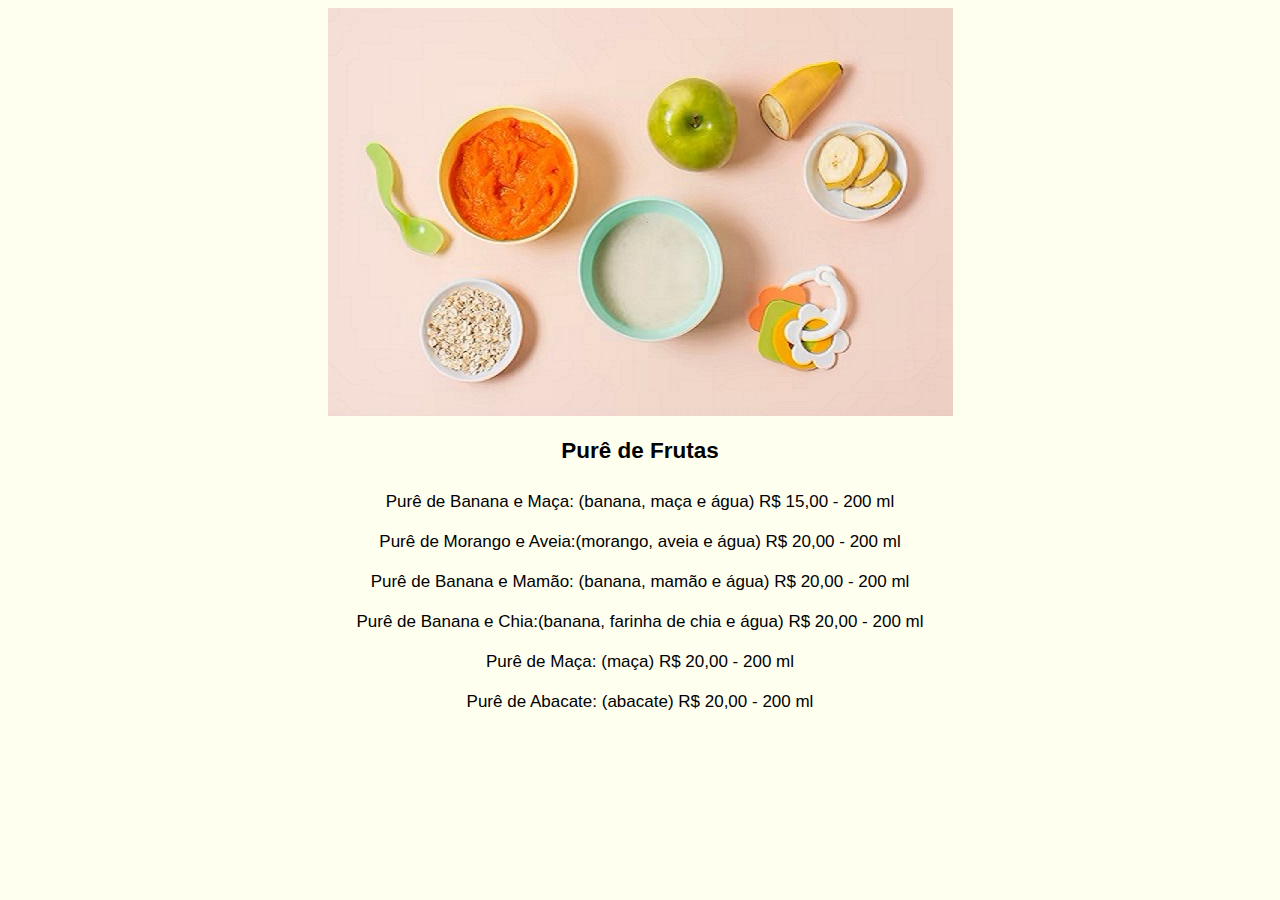
==== Purê de Frutas.html @ 473ea643 "Cardápio" ====
<!DOCTYPE html>
    <html lang="pt-br">
    <head>
		<meta charset="UTF-8">
		<meta name="viewport" content="width=device-width, initial-scale=1.0">
		<link rel="stylesheet" href="style.css">
    <title>Purê de Frutas</title>
    <meta charset="utf-8">
    </head>
    <body>
	<body bgcolor="#Fffff">
	
<div class="bloco2">
<img src="img\pure2.jpg">
<h2>Purê de Frutas</h2>
</div>

	<div class="bloco2_1">
	Purê de Banana e Maça: (banana, maça e água) R$ 15,00 - 200 ml<br>
	<br>
	Purê de Morango e Aveia:(morango, aveia e água) R$ 20,00 - 200 ml<br>
	<br>
	Purê de Banana e Mamão: (banana, mamão e água) R$ 20,00 - 200 ml <br>
	<br>
	Purê de Banana e Chia:(banana, farinha de chia e água) R$ 20,00 - 200 ml <br>
	<br>
	Purê de Maça: (maça) R$ 20,00 - 200 ml <br>
	<br>
	Purê de Abacate: (abacate) R$ 20,00 - 200 ml<br>
	</br>
	</div>	
	</body>
	</html>
---- style.css ----
@charset "UTF-8";

body{
background-color: #8FBC8F";

}
/* index*/
.links{
float: right;
display: block;
background-color: #8FBC8F;
color:"#darkred";

padding: 25px 25px;

font-size: 15px;;

}
.imagem_topo{
background-image:url= ("img/LOGOTIPO1.png");
display:inline;
padding: 10px;
margin: 10px;
text-align: center;
}
.MENU{
font-size:  20px;
font-family:arial;
font-style: inherit;
color:darkred;
padding:10px;
margin: 10px;
text-align: left;
}

.itens_menu{

display: flex;
text-align: center;
font-size: 17px;
font-family: arial;
font-style:inherit;
margin: 40px;
padding: auto;
}
.Sopas{
float: left;
display: flex;

}
.Purê_de_Frutas{
float: left;

}
.Sucos_e_Vitaminas{
gap:30px;
float: right;
}



.subtitulo{
    text-align: center;
    font-size: 15px;
    font-family: Arial;
}

.Sobre{
font-size:  15px;
font-family: Arial;
margin: 40px;
text-align: left;


}

.Sobre_nós{
font-size: 17px;
font-family: Arial;
margin:50px;
display:block;
line-height: 30px;
text-align: left;

}

.Contato{
font-size: 15px;
font-family: Arial;
padding: 20px;
margin: 10px;
display:inline-block;

}

.ifood{

font-size: 15px;
font-family: arial;
padding: 20 px;
margin:30px;
}


/*O bloco3 está no Suco e Vitaminas*/
.bloco3{
text-align:center ;
font-size: 15px;
font-family: Arial;
margin: auto;
} 
.bloco3_1{
text-align:center;
font-size: 17px;
font-family: Arial;
padding: 10px;

}
/*O bloco2 está no Purê de frutas*/
.bloco2{

text-align:center;
font-size:15px ;
font-family: arial;
margin: auto;
}

.bloco2_1{
font-size: 17px;
font-family: Arial;
text-align: center;
padding: 10px;
}

/* O bloco1 está no Sopas*/
.bloco1{
text-align: center;
font-size: 15px;
font-family: Arial;
margin: auto;
}
.bloco1_2{
text-align: center;
font-size: 17px;
font-family: Arial;
padding: 10px;
}
/*Rodapé*/
.Créditos
{
text-align: center;
font-size: 15px;
font-family: 'Times New Roman';
}

.Rodapé{
    background-color:#c3d5f6;
    line-height:40px ;
    text-align: center;
    font-size: 20px;
    font-family: Arial;

}
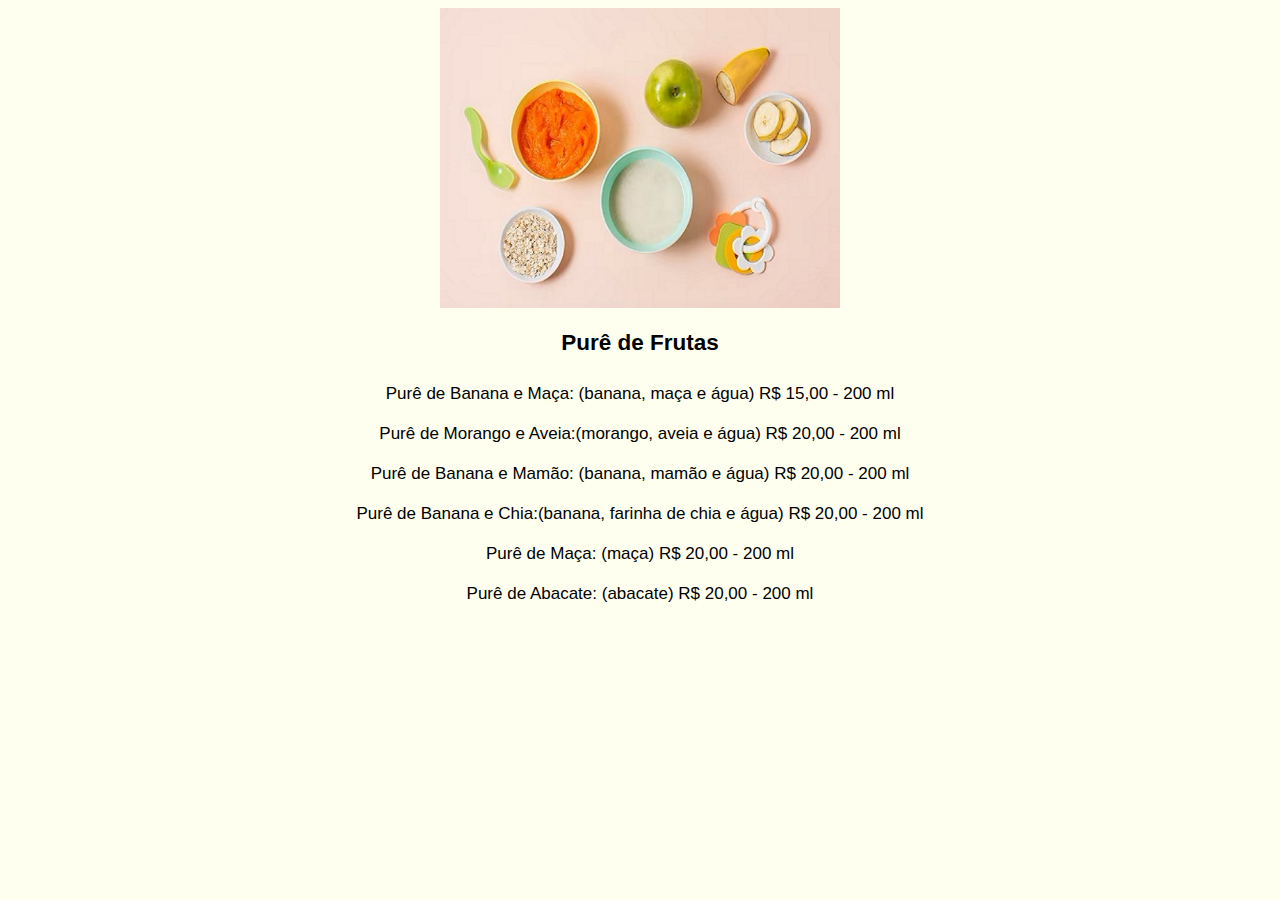
==== commit cd44b8de: "rensposividade" ====
--- a/Purê de Frutas.html
+++ b/Purê de Frutas.html
@@ -11,7 +11,7 @@
 	<body bgcolor="#Fffff">
 	
 <div class="bloco2">
-<img src="img\pure2.jpg">
+<img src="img\pure2.jpg" width="400px" height="300px">
 <h2>Purê de Frutas</h2>
 </div>
 
--- a/style.css
+++ b/style.css
@@ -2,95 +2,129 @@
 @charset "UTF-8";
 
 body{
-background-color: #8FBC8F";
-
-}
+background-color:#8FBC8F";
+}
+
+header{
+    height: 20%;
+    display:block;
+    text-align: center;
+    background-color:#337ccf;
+    margin:8px;
+}    
 /* index*/
 .links{
-float: right;
-display: block;
+display:block;
+float:right;
 background-color: #8FBC8F;
-color:"#darkred";
-
-padding: 25px 25px;
-
-font-size: 15px;;
-
-}
-.imagem_topo{
-background-image:url= ("img/LOGOTIPO1.png");
-display:inline;
+color:crimson;
+font-size: 15px;
+margin:5px 5px;
+}
+
+#li{
+list-style-type: none;
+float:left;
+padding: 5px 5px;
+color:black;
+font-family: Arial;
+text-decoration: none;
+
+}
+
+
+li:hover{
+    background-color:#07b94b;
+    color:black;
+}
+
+.plano_fundo{
+display: flex;
 padding: 10px;
 margin: 10px;
-text-align: center;
-}
+gap:10px;
+border-radius: 50px;
+
+
+}
+
 .MENU{
 font-size:  20px;
 font-family:arial;
 font-style: inherit;
 color:darkred;
-padding:10px;
-margin: 10px;
+padding-bottom: 10 px;
+padding-top: 10 px;
+margin-top: -50px;
+margin-right: 600px;
+margin-left: 60px;
 text-align: left;
+
 }
 
 .itens_menu{
 
-display: flex;
-text-align: center;
-font-size: 17px;
-font-family: arial;
-font-style:inherit;
-margin: 40px;
-padding: auto;
-}
-.Sopas{
-float: left;
-display: flex;
-
-}
-.Purê_de_Frutas{
-float: left;
-
-}
-.Sucos_e_Vitaminas{
-gap:30px;
-float: right;
-}
-
-
+display:flex;
+gap: 50px;
+padding-right:10px;
+padding-left: 10px;
+margin-left: 50px;
+margin-right: 10px;
+position:relative;
+width:30%;
+
+font-family:'Times New Roman';
+text-align: left;
+
+text-align: justify;
+
+word-spacing: 20%;
+line-height: 20px;
+
+}
 
 .subtitulo{
-    text-align: center;
-    font-size: 15px;
-    font-family: Arial;
+text-align: center;
+font-size: 15px;
+font-family: Arial;
 }
 
 .Sobre{
 font-size:  15px;
 font-family: Arial;
-margin: 40px;
+margin: 20px 60px;
 text-align: left;
+padding: 10px;
+position: relative;
+display:flex;
 
 
 }
 
 .Sobre_nós{
-font-size: 17px;
-font-family: Arial;
-margin:50px;
+font-family:'Times New Roman';
+text-align: right;
+text-align: justify;
+word-spacing: 20%;
+line-height: 20px;
+margin-left: 370px;
+margin-top: -220px;
+margin-right: 80px;
+
+}
+#sob{
+    margin-left: 60px; 
+    width: 300px; 
+    height: 200px;
+
+}
+
+.Contato{
+font-size: 15px;
+font-family: Arial;
+padding: 10px;
+margin: 5px 60px ;
 display:block;
-line-height: 30px;
-text-align: left;
-
-}
-
-.Contato{
-font-size: 15px;
-font-family: Arial;
-padding: 20px;
-margin: 10px;
-display:inline-block;
 
 }
 
@@ -98,10 +132,9 @@
 
 font-size: 15px;
 font-family: arial;
-padding: 20 px;
-margin:30px;
-}
-
+padding: 10 px;
+margin:60px 0;
+}
 
 /*O bloco3 está no Suco e Vitaminas*/
 .bloco3{
@@ -155,26 +188,108 @@
 }
 
 .Rodapé{
-    background-color:#c3d5f6;
-    line-height:40px ;
-    text-align: center;
-    font-size: 20px;
-    font-family: Arial;
-
-}
-
-
-
-
-
-
-
-
-
-
-
-
-
-
-
-
+background-color:#c3d5f6;
+line-height:40px ;
+text-align: center;
+font-size: 20px;
+font-family: Arial;
+
+}
+
+@media screen and (max-width:720px) {
+.subtitulo{
+    
+    text-align: center;
+    font-size: 10px;
+}
+.MENU{
+    font-size: 15px;
+    text-align: center;
+    margin-left: 330px;
+    margin-top: 5px;
+}
+.itens_menu{
+
+display:table-cell;
+text-align: center;
+position: relative;
+
+}
+#li{
+   display: none;
+}
+.Sobre{
+display: block;
+text-align: center;
+}
+.Sobre_nós{
+    display:block;
+   margin:0px 180px;
+}
+#sob{
+    display:block;
+    text-align: center;
+  margin: 0 200px;
+}
+.Contato{
+    text-align: center;
+}
+#maps{
+    width: 300px;
+    height: 250px;
+    margin-bottom: 2px;
+    padding: 5px;
+}
+.ifood{
+    text-align: center;
+    margin-top: 5px;
+    margin-bottom: 5px;
+}
+.bloco1{
+    text-align: center;
+    display: block;
+    font-size:10px;
+    margin-left: 50px;
+  
+    
+
+}
+.bloco1_2{
+    text-align: center;
+    display: block;
+    font-size: 12px;
+}
+.bloco2{
+    text-align: center;
+    display: block;
+    font-size:10px;
+    margin-left: 50px;
+
+
+}
+.bloco2_1{
+    text-align: center;
+    display: block;
+    font-size: 12px;
+
+}
+.bloco3{
+    text-align: center;
+    display: block;
+    font-size:10px;
+    margin-left: 50px;
+
+}
+.bloco3_1{
+    text-align: center;
+    display: block;
+    font-size: 12px;
+}
+
+}
+
+
+
+
+
+
